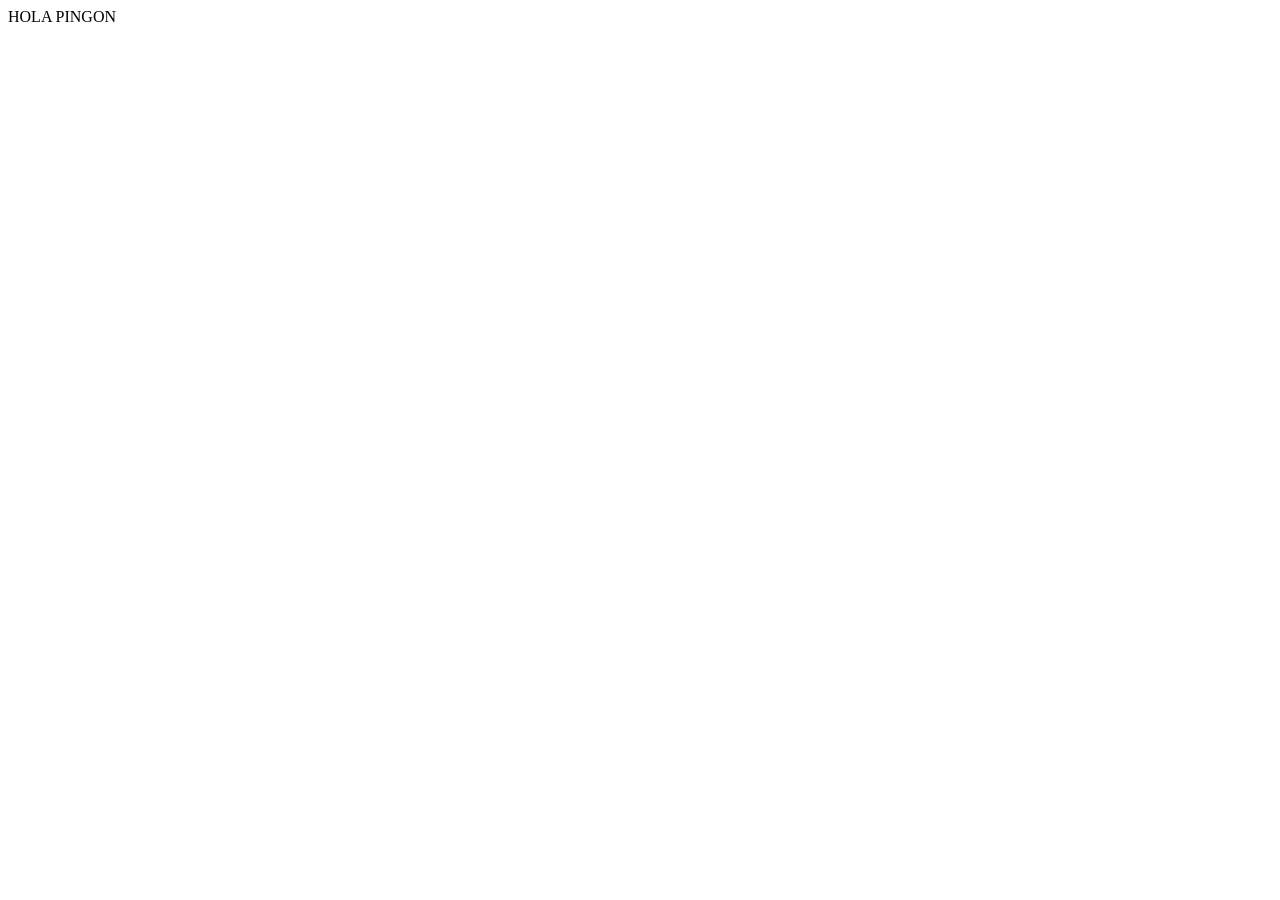
==== src/index.html @ 864ad26c "Creacion de la estructura principal del frontend" ====
<!DOCTYPE html>
<html lang="en">
<head>
    <meta charset="UTF-8">
    <meta name="viewport" content="width=device-width, initial-scale=1.0">
    <title>Document</title>
</head>
<body>
    HOLA PINGON
</body>
</html>
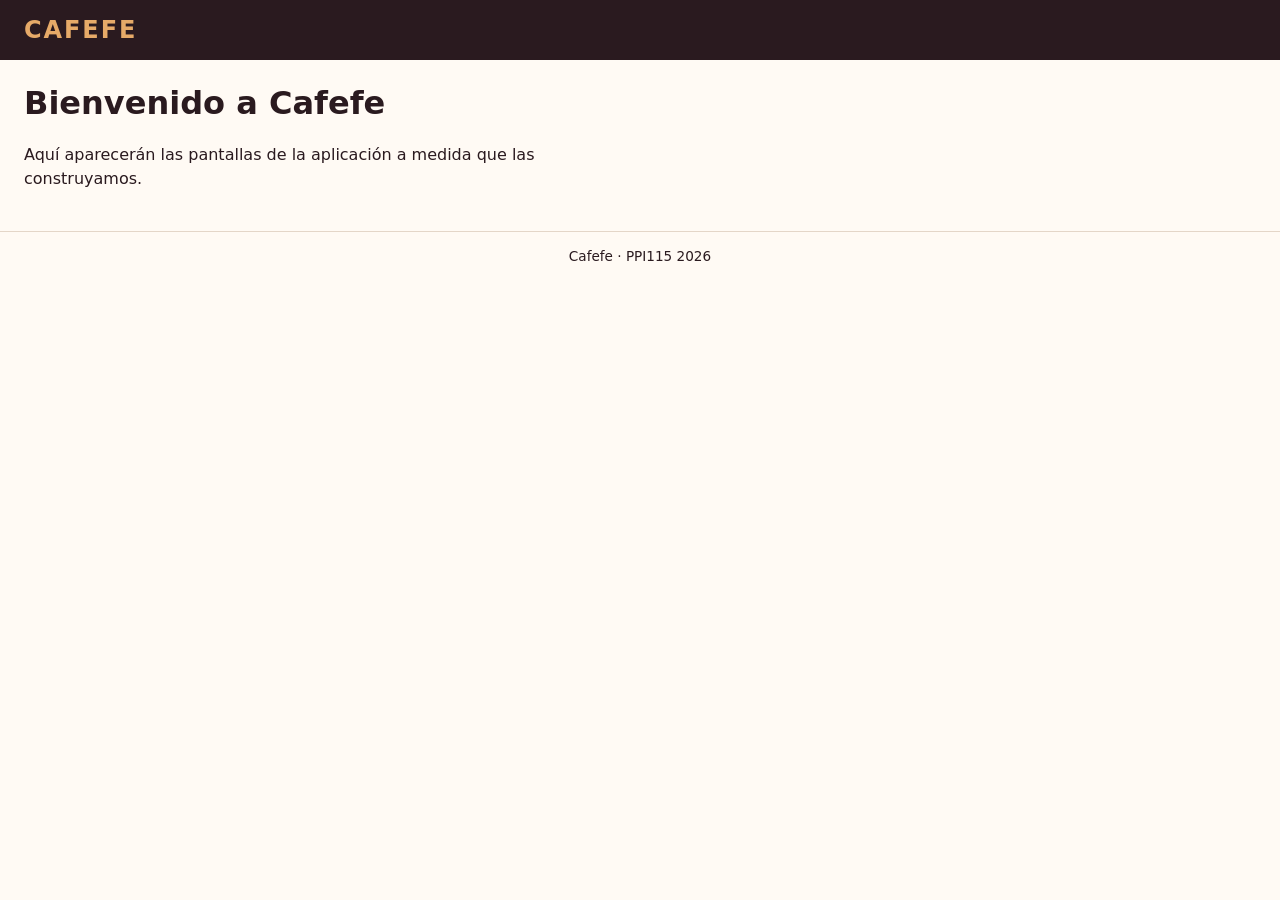
==== commit 4e200d11: "Se hizo la base del frontend, html, primeras fases de los test, pantallas, estilo" ====
--- a/src/index.html
+++ b/src/index.html
@@ -1,11 +1,16 @@
 <!DOCTYPE html>
-<html lang="en">
+<html lang="es">
 <head>
     <meta charset="UTF-8">
     <meta name="viewport" content="width=device-width, initial-scale=1.0">
-    <title>Document</title>
+    <meta name="theme-color" content="#2a1a1f">
+    <meta name="description" content="Cafefe: toma de órdenes, preparación y cobro">
+    <title>Cafefe</title>
+    <link rel="stylesheet" href="resources/estilos/tokens.css">
+    <script type="module" src="js/app.js"></script>
 </head>
 <body>
-    HOLA PINGON
+    <cafe-app></cafe-app>
+    <noscript>Cafefe necesita JavaScript para funcionar.</noscript>
 </body>
 </html>
--- a/src/resources/estilos/tokens.css
+++ b/src/resources/estilos/tokens.css
@@ -0,0 +1,43 @@
+/* Variables globales: se heredan dentro del Shadow DOM de cada componente. */
+:root {
+    /* Paleta de Cafefe */
+    --cafe-paprika: #d36135;
+    --cafe-gris: #6b818c;
+    --cafe-negro: #000000;
+    --cafe-caramelo: #e6aa68;
+    --cafe-grano: #2a1a1f;
+    --cafe-crema: #fffaf4;
+    --cafe-blanco: #ffffff;
+
+    /* Semánticas */
+    --color-fondo: var(--cafe-crema);
+    --color-texto: var(--cafe-grano);
+    --color-primario: var(--cafe-paprika);
+    --color-borde: #e4d6c8;
+
+    /* Espaciado y forma */
+    --espacio-1: 0.25rem;
+    --espacio-2: 0.5rem;
+    --espacio-3: 1rem;
+    --espacio-4: 1.5rem;
+    --espacio-5: 2.5rem;
+    --radio: 0.5rem;
+
+    /* Tipografía */
+    --fuente: system-ui, -apple-system, "Segoe UI", Roboto, sans-serif;
+    --tam-base: 1rem;
+}
+
+html, body {
+    margin: 0;
+    padding: 0;
+    background: var(--color-fondo);
+    color: var(--color-texto);
+    font-family: var(--fuente);
+    font-size: var(--tam-base);
+}
+
+cafe-app {
+    display: block;
+    min-height: 100vh;
+}
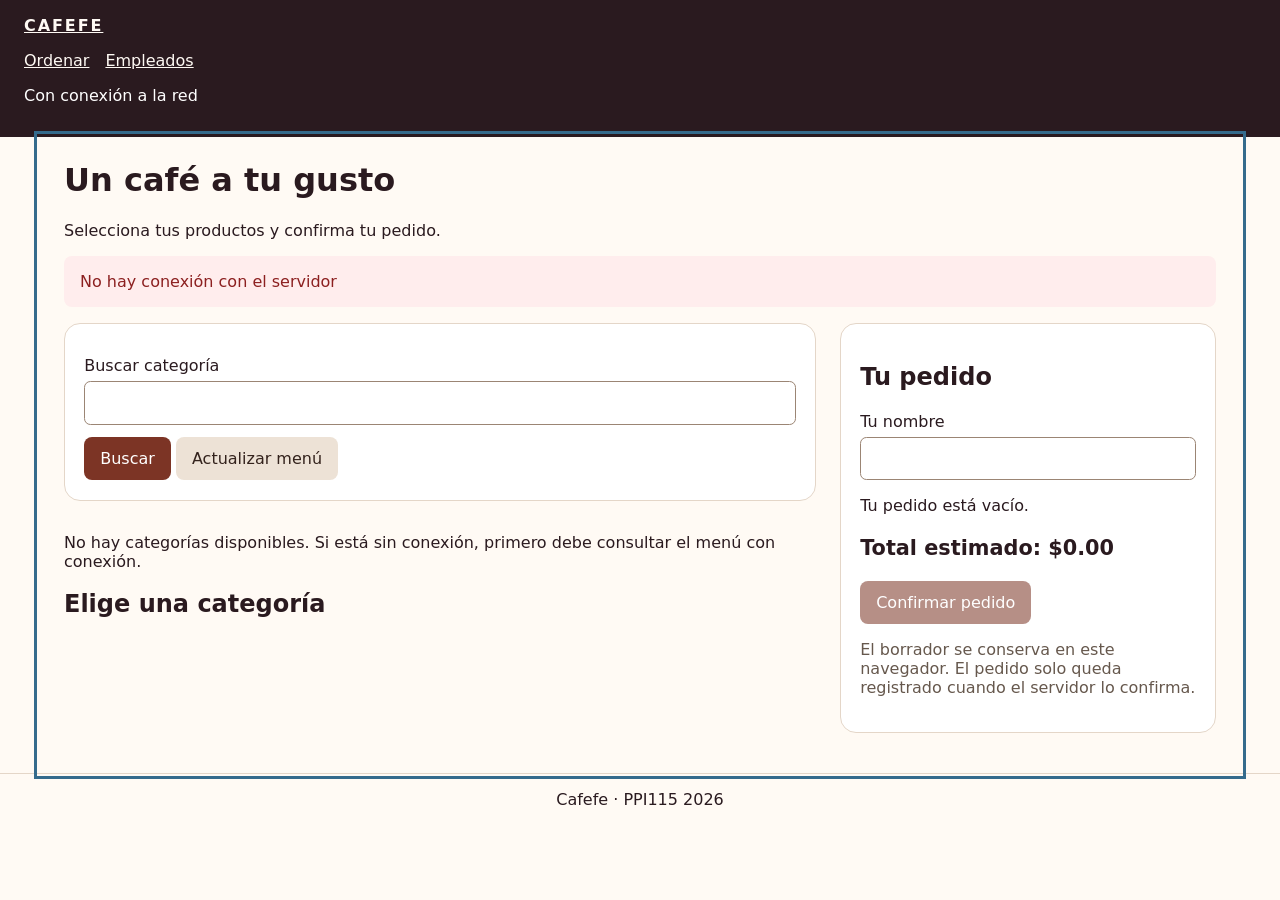
==== commit 530613d3: "Se agregaron pantallas, reglas, vista y se actualizaron clases ya hechas" ====
--- a/src/index.html
+++ b/src/index.html
@@ -1,16 +1,23 @@
-<!DOCTYPE html>
+<!doctype html>
 <html lang="es">
 <head>
     <meta charset="UTF-8">
-    <meta name="viewport" content="width=device-width, initial-scale=1.0">
+    <meta name="viewport" content="width=device-width, initial-scale=1">
     <meta name="theme-color" content="#2a1a1f">
-    <meta name="description" content="Cafefe: toma de órdenes, preparación y cobro">
+
     <title>Cafefe</title>
+
+    <link rel="manifest" href="manifest.webmanifest">
+    <link rel="icon" href="icono.svg" type="image/svg+xml">
     <link rel="stylesheet" href="resources/estilos/tokens.css">
+
     <script type="module" src="js/app.js"></script>
 </head>
 <body>
     <cafe-app></cafe-app>
-    <noscript>Cafefe necesita JavaScript para funcionar.</noscript>
+
+    <noscript>
+        Cafefe necesita JavaScript para funcionar.
+    </noscript>
 </body>
 </html>
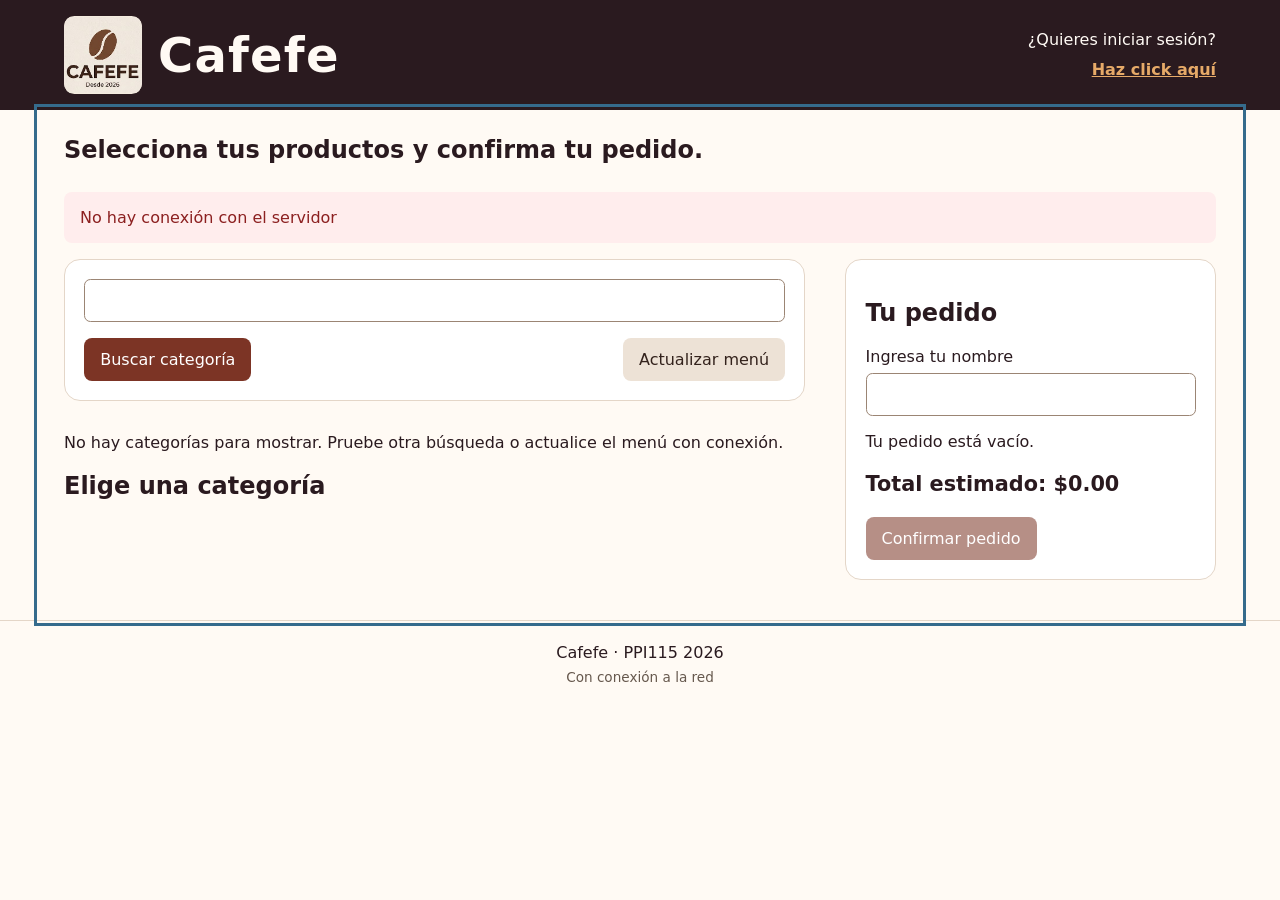
==== commit a2abe959: "creacion de logos para la app, y creacion del instalable" ====
--- a/src/index.html
+++ b/src/index.html
@@ -8,8 +8,11 @@
     <title>Cafefe</title>
 
     <link rel="manifest" href="manifest.webmanifest">
-    <link rel="icon" href="icono.svg" type="image/svg+xml">
+    <link rel="icon" href="resources/imagenes/icono.svg" type="image/svg+xml">
     <link rel="stylesheet" href="resources/estilos/tokens.css">
+    <link rel="apple-touch-icon" href="resources/imagenes/icono-192.png">
+    <meta name="apple-mobile-web-app-capable" content="yes">
+    <meta name="apple-mobile-web-app-title" content="Cafefe">
 
     <script type="module" src="js/app.js"></script>
 </head>
